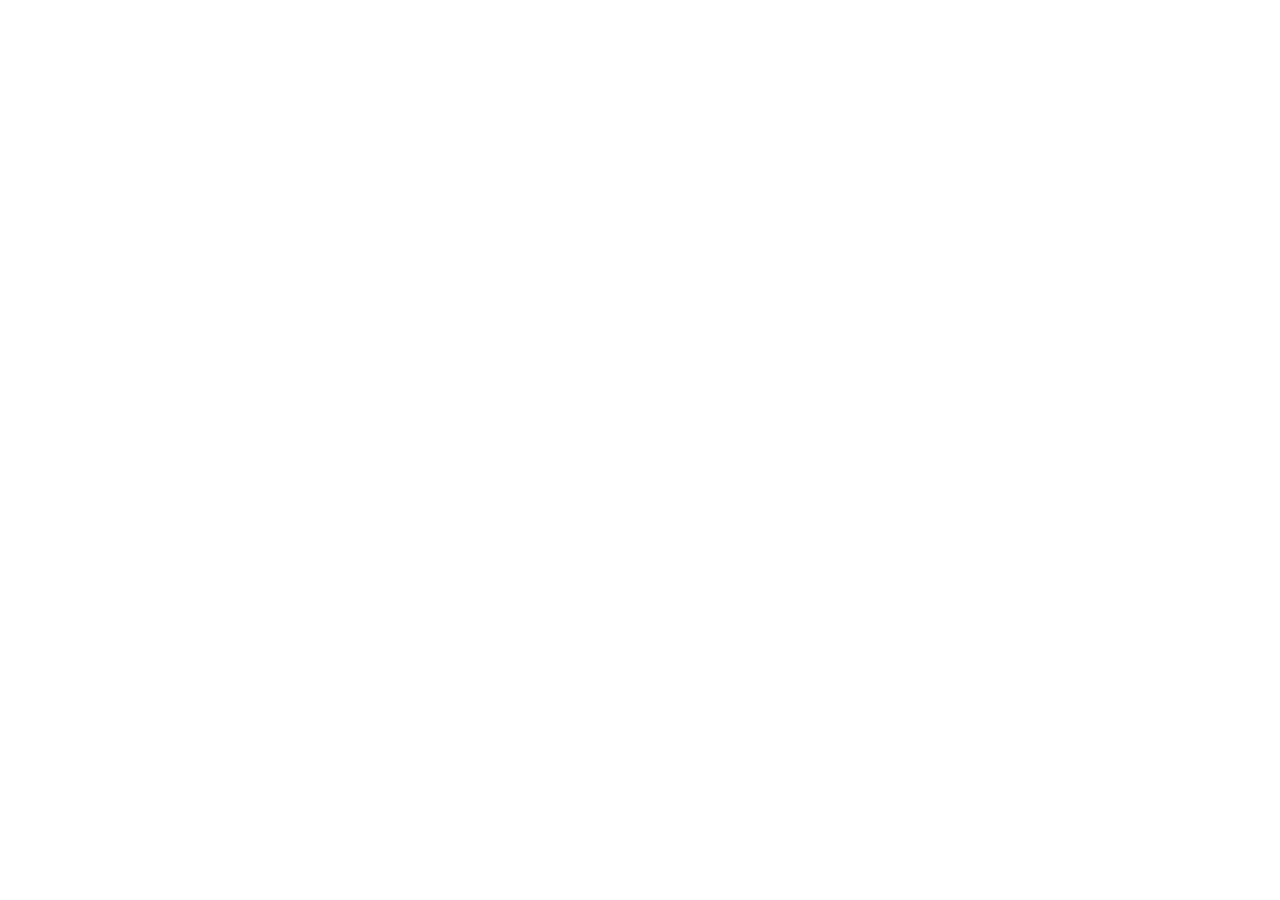
==== index.html @ cea2e254 "[skip lovable] Use tech stack vite_react_shadcn_ts_20250728_minor" ====
<!doctype html>
<html lang="en">
  <head>
    <meta charset="UTF-8" />
    <meta name="viewport" content="width=device-width, initial-scale=1.0" />
    <title>campus-adventures-unlocked</title>
    <meta name="description" content="Lovable Generated Project" />
    <meta name="author" content="Lovable" />

    <meta property="og:title" content="campus-adventures-unlocked" />
    <meta property="og:description" content="Lovable Generated Project" />
    <meta property="og:type" content="website" />
    <meta property="og:image" content="https://lovable.dev/opengraph-image-p98pqg.png" />

    <meta name="twitter:card" content="summary_large_image" />
    <meta name="twitter:site" content="@lovable_dev" />
    <meta name="twitter:image" content="https://lovable.dev/opengraph-image-p98pqg.png" />
  </head>

  <body>
    <div id="root"></div>
    <script type="module" src="/src/main.tsx"></script>
  </body>
</html>
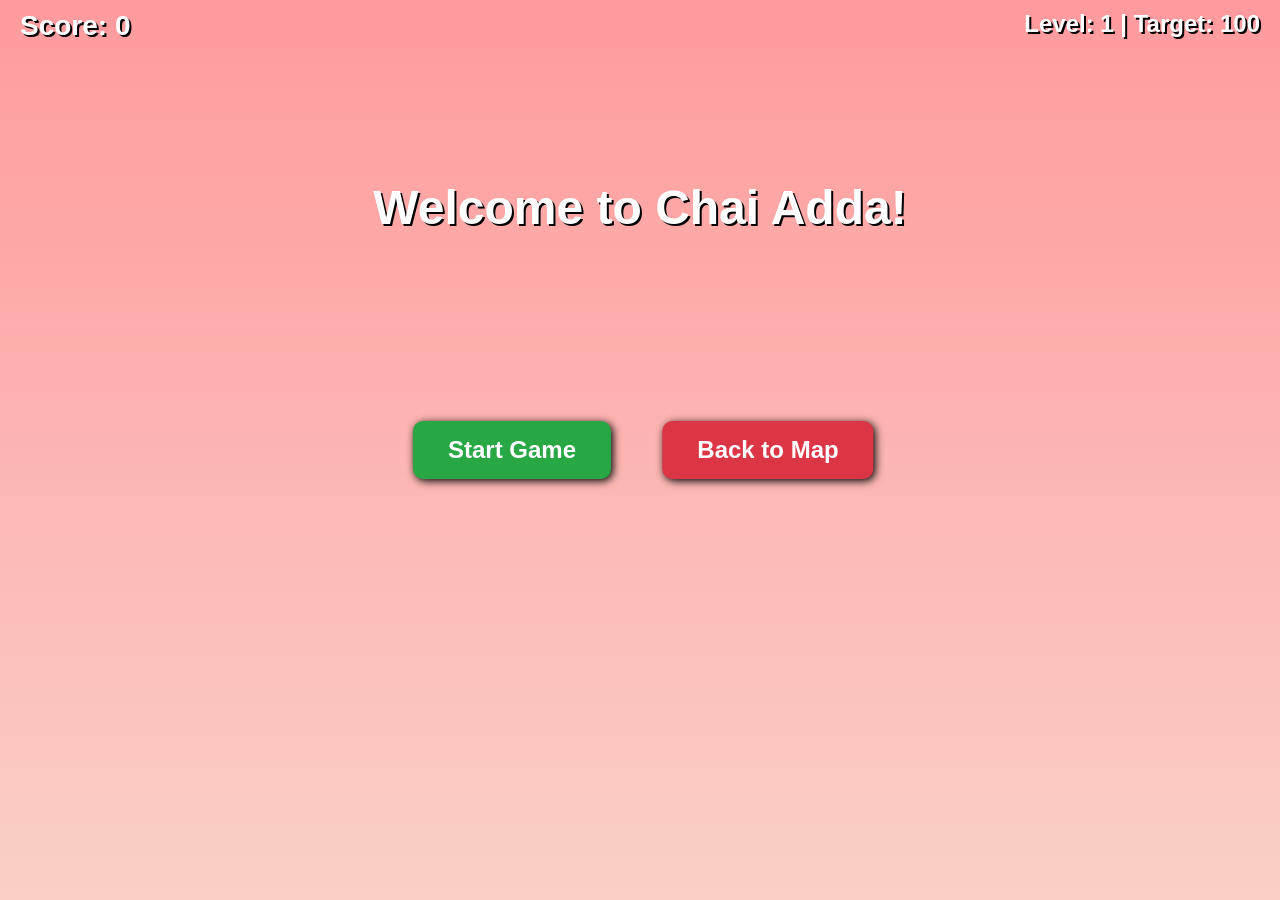
==== commit d04f4d42: "Add files via upload" ====
--- a/index.html
+++ b/index.html
@@ -1,24 +1,23 @@
-<!doctype html>
+<!DOCTYPE html>
 <html lang="en">
-  <head>
-    <meta charset="UTF-8" />
-    <meta name="viewport" content="width=device-width, initial-scale=1.0" />
-    <title>campus-adventures-unlocked</title>
-    <meta name="description" content="Lovable Generated Project" />
-    <meta name="author" content="Lovable" />
+<head>
+<meta charset="UTF-8">
+<meta name="viewport" content="width=device-width, initial-scale=1.0">
+<title>Chai Adda Game</title>
+<link rel="stylesheet" href="style.css">
+</head>
+<body>
+<canvas id="gameCanvas"></canvas>
+<div id="ui">Score: 0</div>
+<div id="levelInfo">Level: 1 | Target: 100</div>
 
-    <meta property="og:title" content="campus-adventures-unlocked" />
-    <meta property="og:description" content="Lovable Generated Project" />
-    <meta property="og:type" content="website" />
-    <meta property="og:image" content="https://lovable.dev/opengraph-image-p98pqg.png" />
+<div id="welcomeMsg">Welcome to Chai Adda!</div>
+<button id="startBtn" class="button">Start Game</button>
+<button id="backMapBtn" class="button">Back to Map</button>
+<button id="retryBtn" class="button">Retry</button>
+<button id="nextLevelBtn" class="button">Next Level</button>
 
-    <meta name="twitter:card" content="summary_large_image" />
-    <meta name="twitter:site" content="@lovable_dev" />
-    <meta name="twitter:image" content="https://lovable.dev/opengraph-image-p98pqg.png" />
-  </head>
+<script src="game.js"></script>
+</body>
+</html>
 
-  <body>
-    <div id="root"></div>
-    <script type="module" src="/src/main.tsx"></script>
-  </body>
-</html>
--- a/style.css
+++ b/style.css
@@ -0,0 +1,64 @@
+body {
+  margin: 0;
+  overflow: hidden;
+  font-family: 'Arial', sans-serif;
+  background: linear-gradient(to bottom, #ff9a9e, #fad0c4);
+}
+
+canvas {
+  display: block;
+}
+
+#ui {
+  position: absolute;
+  top: 10px;
+  left: 20px;
+  font-size: 28px;
+  font-weight: bold;
+  color: #fff;
+  text-shadow: 2px 2px #000;
+}
+
+#levelInfo {
+  position: absolute;
+  top: 10px;
+  right: 20px;
+  font-size: 24px;
+  font-weight: bold;
+  color: #fff;
+  text-shadow: 2px 2px #000;
+}
+
+#welcomeMsg {
+  position: absolute;
+  top: 20%;
+  width: 100%;
+  text-align: center;
+  font-size: 48px;
+  font-weight: bold;
+  color: #fff;
+  text-shadow: 2px 2px #000;
+}
+
+.button {
+  position: absolute;
+  padding: 15px 35px;
+  font-size: 24px;
+  border-radius: 10px;
+  border: none;
+  cursor: pointer;
+  display: inline-block; /* show buttons initially */
+  color: #fff;
+  font-weight: bold;
+  box-shadow: 2px 2px 8px #000;
+  transition: 0.2s;
+}
+
+.button:hover {
+  transform: scale(1.1);
+}
+
+#startBtn { top: 50%; left: 40%; background: #28a745; transform: translate(-50%, -50%); }
+#backMapBtn { top: 50%; left: 60%; background: #dc3545; transform: translate(-50%, -50%); }
+#retryBtn { top: 50%; left: 40%; background: #ffc107; transform: translate(-50%, -50%); display:none; }
+#nextLevelBtn { top: 50%; left: 60%; background: #17a2b8; transform: translate(-50%, -50%); display:none; }
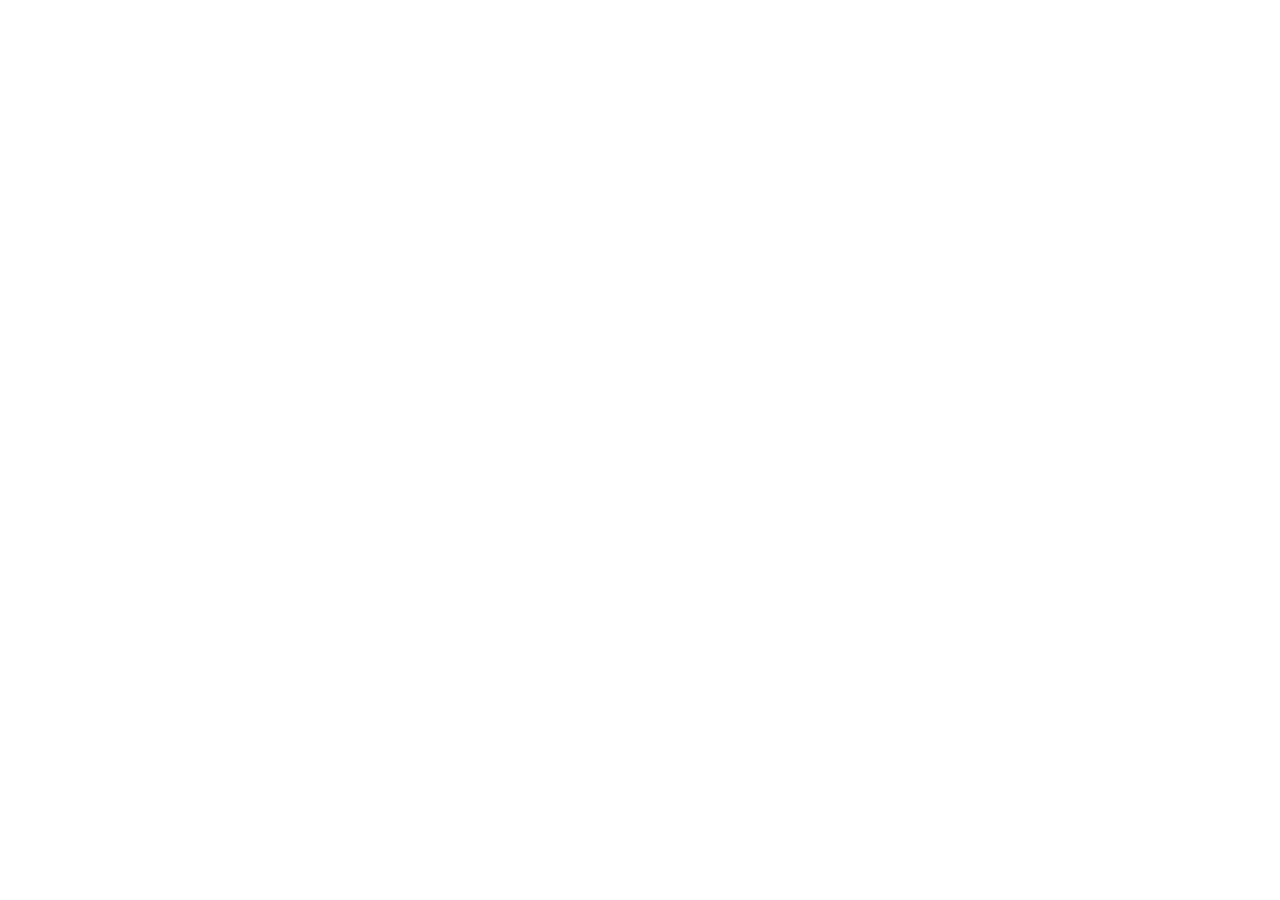
==== commit da4fb161: "Reverted to commit 47e41bc598fc4aaa5002b9e0cff63a83ae36ebe9" ====
--- a/index.html
+++ b/index.html
@@ -1,23 +1,24 @@
-<!DOCTYPE html>
+<!doctype html>
 <html lang="en">
-<head>
-<meta charset="UTF-8">
-<meta name="viewport" content="width=device-width, initial-scale=1.0">
-<title>Chai Adda Game</title>
-<link rel="stylesheet" href="style.css">
-</head>
-<body>
-<canvas id="gameCanvas"></canvas>
-<div id="ui">Score: 0</div>
-<div id="levelInfo">Level: 1 | Target: 100</div>
+  <head>
+    <meta charset="UTF-8" />
+    <meta name="viewport" content="width=device-width, initial-scale=1.0" />
+    <title>CampusQuest - AI Campus Adventure Game</title>
+    <meta name="description" content="Explore your campus through AI-generated trivia, challenges, and puzzles. Gamify your campus experience with points, achievements, and social features." />
+    <meta name="author" content="CampusQuest" />
 
-<div id="welcomeMsg">Welcome to Chai Adda!</div>
-<button id="startBtn" class="button">Start Game</button>
-<button id="backMapBtn" class="button">Back to Map</button>
-<button id="retryBtn" class="button">Retry</button>
-<button id="nextLevelBtn" class="button">Next Level</button>
+    <meta property="og:title" content="CampusQuest - AI Campus Adventure Game" />
+    <meta property="og:description" content="Explore your campus through AI-generated trivia, challenges, and puzzles. Gamify your campus experience with points, achievements, and social features." />
+    <meta property="og:type" content="website" />
+    <meta property="og:image" content="https://lovable.dev/opengraph-image-p98pqg.png" />
 
-<script src="game.js"></script>
-</body>
+    <meta name="twitter:card" content="summary_large_image" />
+    <meta name="twitter:site" content="@lovable_dev" />
+    <meta name="twitter:image" content="https://lovable.dev/opengraph-image-p98pqg.png" />
+  </head>
+
+  <body>
+    <div id="root"></div>
+    <script type="module" src="/src/main.tsx"></script>
+  </body>
 </html>
-
